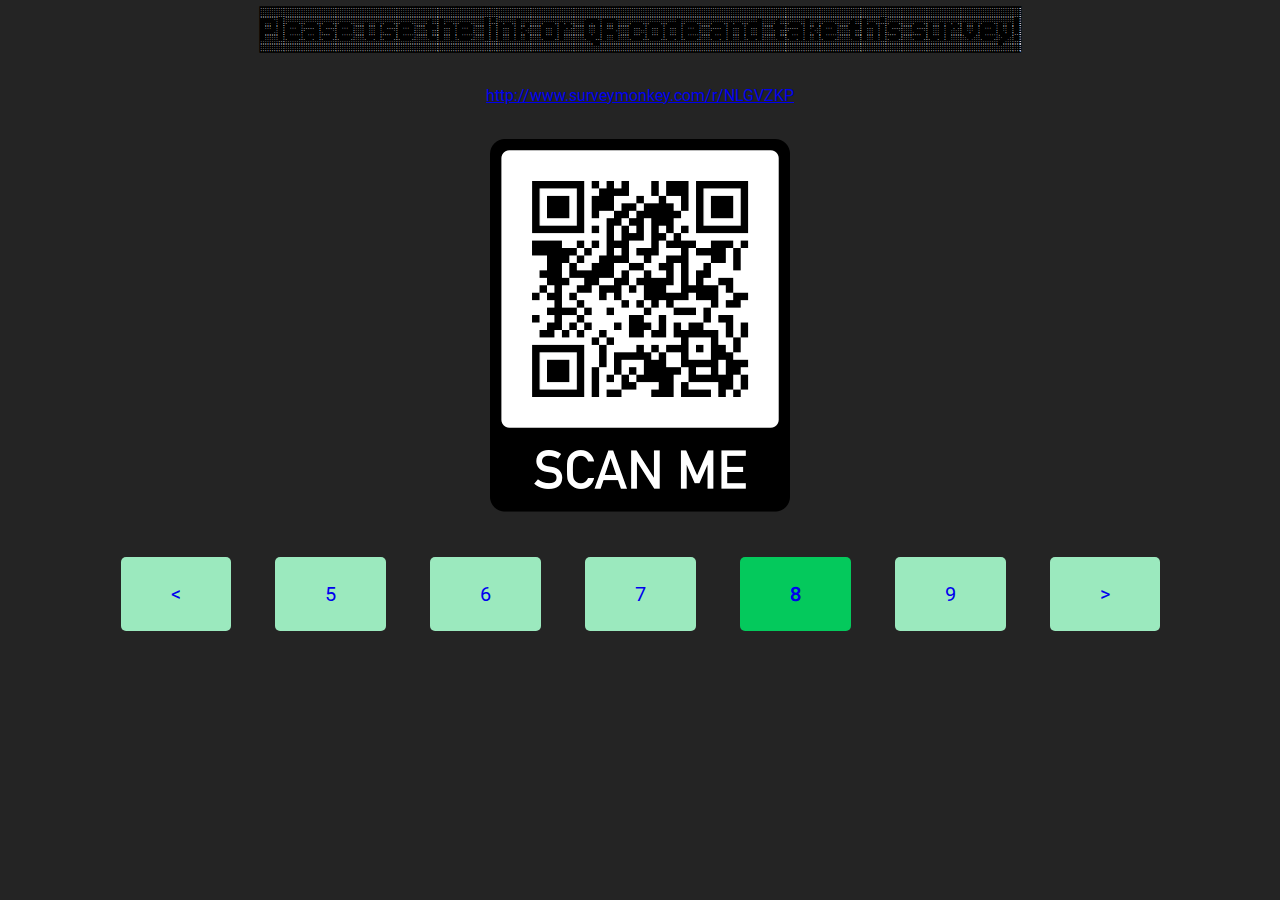
==== page8.html @ 9f36345c "first push" ====
<!DOCTYPE html>

<html lang="en">

<head>
    <link rel="stylesheet" href="style/mainStyle.css">

    <title>
        capstone
    </title>

</head>
<h1><span class="pixelatedText"></span></h1>

<body>


<h3><span class="pixelatedText">Please use the link or QR code and take this survey!</span></h3>
<br>



<p style="text-align: center;"><a href="http://www.surveymonkey.com/r/NLGVZKP" class="externalLink" target="_blank">http://www.surveymonkey.com/r/NLGVZKP</a></p>

    <br>
<img src="media/frame.png" alt="qr code" style="display: block; margin: auto;">

<div class="pagination">
    <a href="page7.html"><</a>
    <a href="page5.html">5</a>
    <a href="page6.html">6</a>
    <a href="page7.html">7</a>
    <a href="page8.html" class="active">8</a>
    <a href="page9.html">9</a>
    <a href="page9.html">></a>
</div>
</body>

</html>
---- style/mainStyle.css ----
@font-face {
    font-family: Jersey10Charted;
    src: url(font/Jersey10Charted-Regular.ttf);

}

@font-face {
    font-family: Roboto-Regular;
    src: url(font/Roboto-Regular.ttf);

}


body {
  background-color: rgba(36,36,36);

}

.pixelatedHeader {
    display: inline;
    background-color: green;
    color: #07cc00;
    font-size: 2.5em;
    border-style: solid solid solid solid;
    border-color: red blue blue red;
    border-width: 7px 5px 5px 7px;
    font-family: Jersey10Charted;
    text-shadow: -2px 0px black, 0px -2px black, 2px 0px black, 0px 2px black;
    margin: 20px 0px 20px 0px;

    }

.pixelatedText {
    background-color: white;
    color: black;
    font-family: Jersey10Charted;
    font-size: 2.22em

}

button {
    font-size: 25px;
    background-color: navy;
    color: white;
    border-radius: 12px

}



h1, h2, h3, h4, h5, h6{
    text-align: center;
    margin: 0px;
}


p {

    color: white;
    font-family: Roboto-Regular;

}

.pagination {
    text-align: center;
    margin-top: 70px;
    margin-bottom: 50px;
}


.pagination a {
    padding: 1.25em 2.5em 1.25em 2.5em;
    text-decoration: none;
    border-radius: 5px;
    font-family: Roboto-Regular;
    margin-right: 20px;
    margin-left: 20px;
    font-size: 20px;
}


.pagination a.active {
    font-weight: bold;
    background-color: #04c95c;

}

.pagination a:not(.active) {
    background-color: #9be9be;

}



.pagination a:hover:not(.active) {
    background-color: #4fd98d;
    font-weight: bold;
}





.externalLink a:link, a:visited {
    color: blue;
}
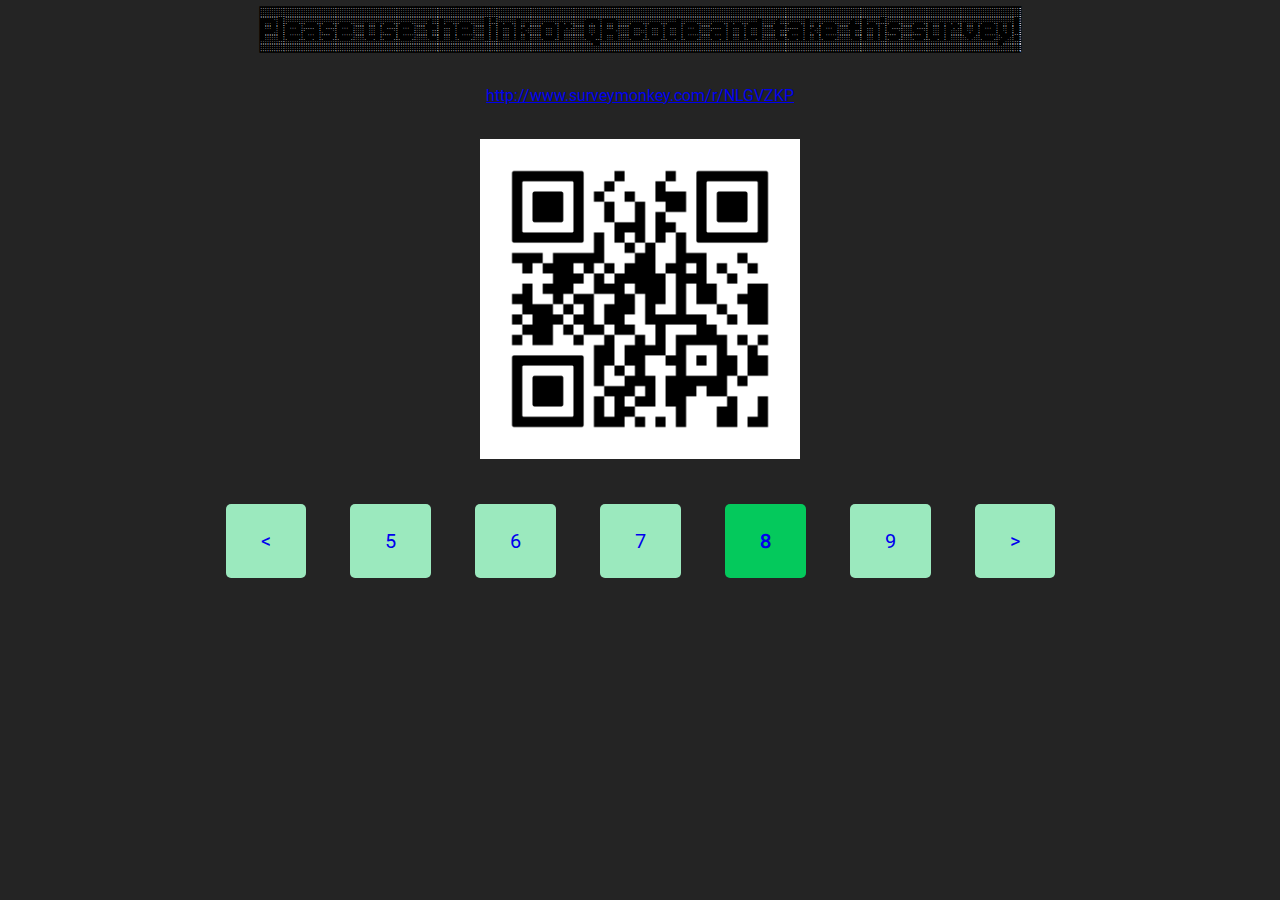
==== commit 8fc87617: "final touches to qr codes and formatting" ====
--- a/page8.html
+++ b/page8.html
@@ -23,7 +23,7 @@
 <p style="text-align: center;"><a href="http://www.surveymonkey.com/r/NLGVZKP" class="externalLink" target="_blank">http://www.surveymonkey.com/r/NLGVZKP</a></p>
 
     <br>
-<img src="media/frame.png" alt="qr code" style="display: block; margin: auto;">
+<img src="media/survey.png" alt="qr code to the survey" style="display: block; margin: auto; width: 20em;">
 
 <div class="pagination">
     <a href="page7.html"><</a>
--- a/style/mainStyle.css
+++ b/style/mainStyle.css
@@ -13,7 +13,6 @@
 
 body {
   background-color: rgba(36,36,36);
-
 }
 
 .pixelatedHeader {
@@ -69,7 +68,7 @@
 
 
 .pagination a {
-    padding: 1.25em 2.5em 1.25em 2.5em;
+    padding: 1.25em 1.75em 1.25em 1.75em;
     text-decoration: none;
     border-radius: 5px;
     font-family: Roboto-Regular;
